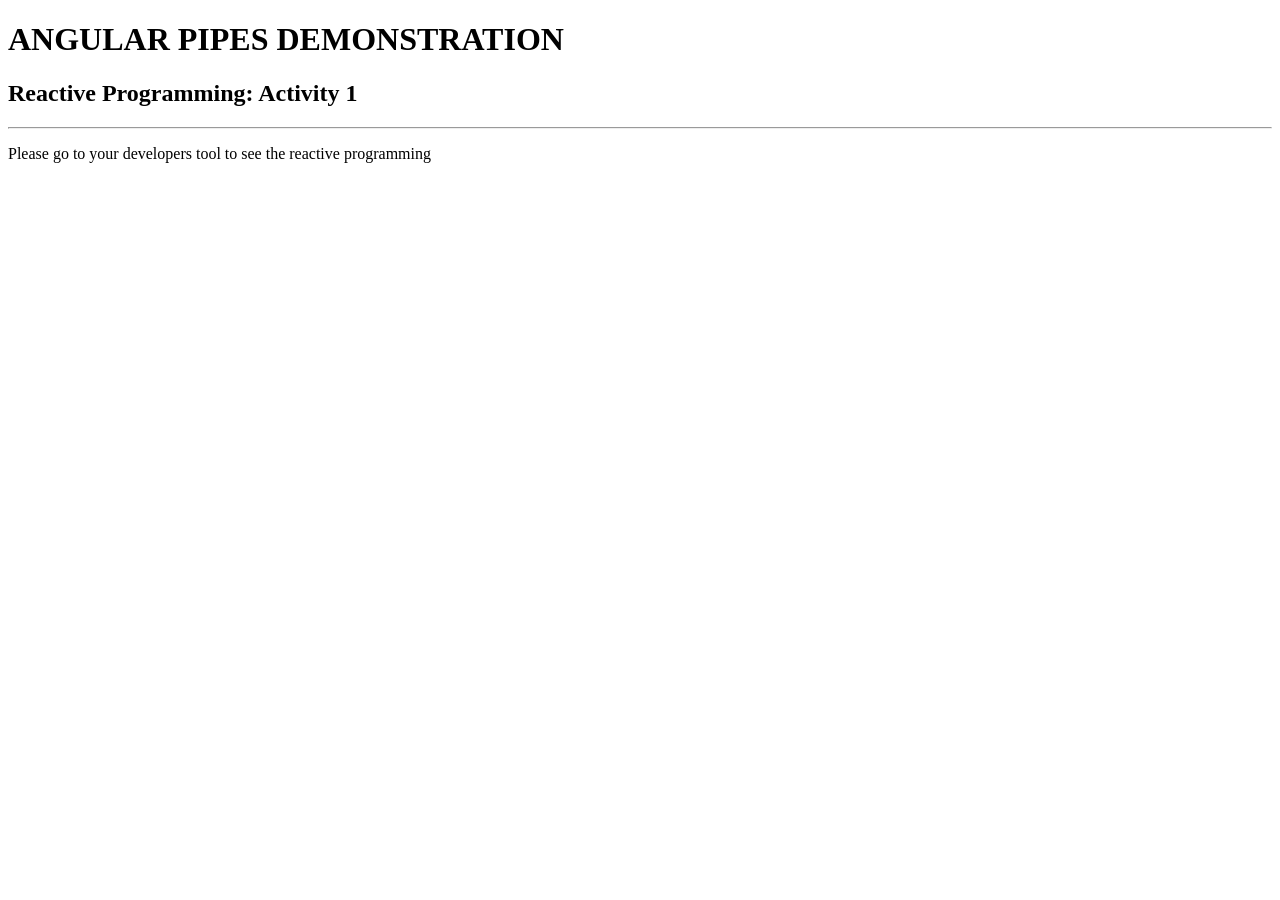
==== src/app/app.component.html @ 07db53ce "Initial commit" ====
<!DOCTYPE html>
<html lang="en">
  <head>
    <meta charset="UTF-8" />
    <meta http-equiv="X-UA-Compatible" content="IE=edge" />
    <meta name="viewport" content="width=device-width, initial-scale=1.0" />
    <title>Reactive Programming 1</title>
  </head>
  <body>
    <div class="title-card">
      <h1>ANGULAR PIPES DEMONSTRATION</h1>
      <h2>Reactive Programming: Activity 1</h2>
    </div>
    <hr class="line" />
    <p>Please go to your developers tool to see the reactive programming</p>
  </body>
</html>
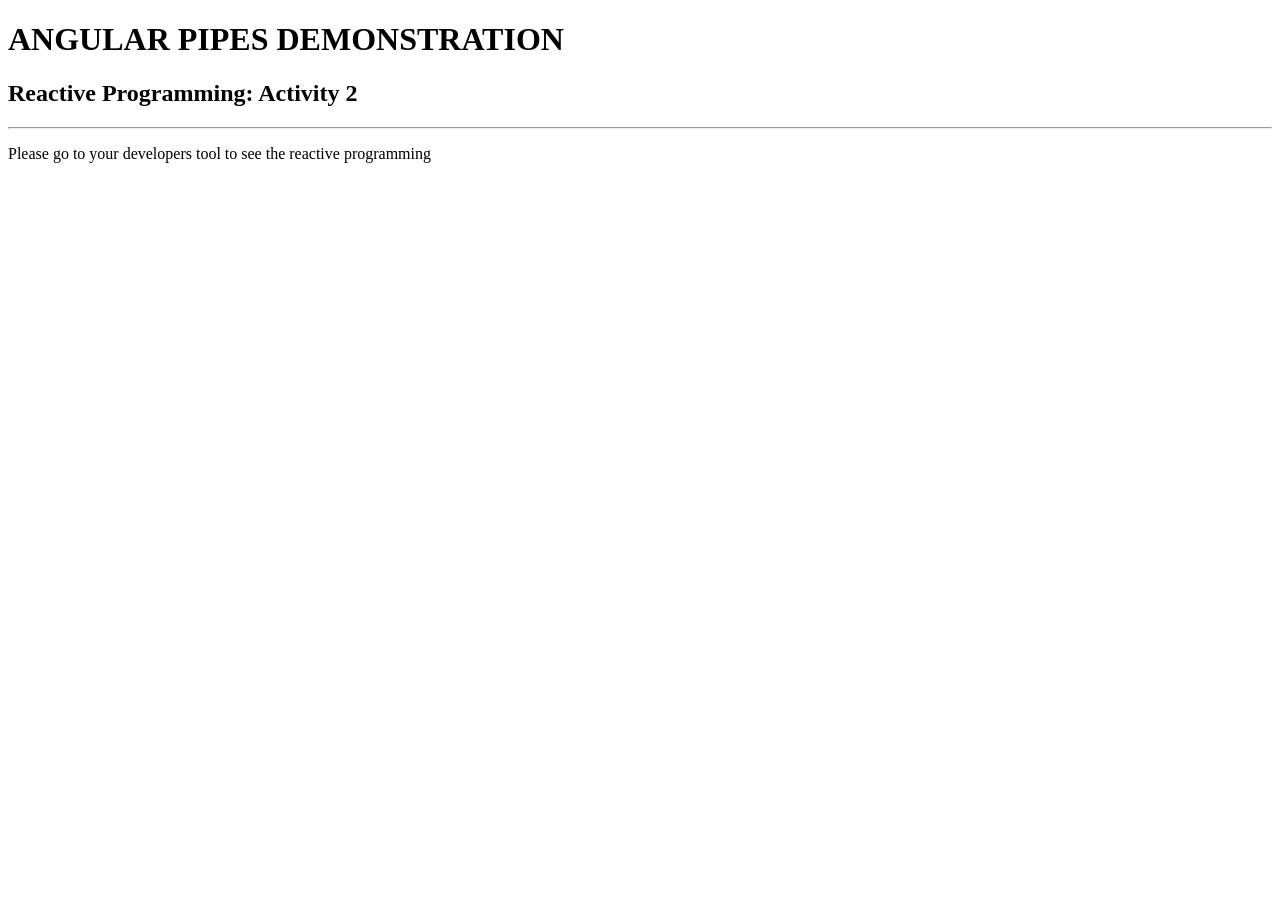
==== commit e891b13e: "4 files modified" ====
--- a/src/app/app.component.html
+++ b/src/app/app.component.html
@@ -9,7 +9,7 @@
   <body>
     <div class="title-card">
       <h1>ANGULAR PIPES DEMONSTRATION</h1>
-      <h2>Reactive Programming: Activity 1</h2>
+      <h2>Reactive Programming: Activity 2</h2>
     </div>
     <hr class="line" />
     <p>Please go to your developers tool to see the reactive programming</p>
